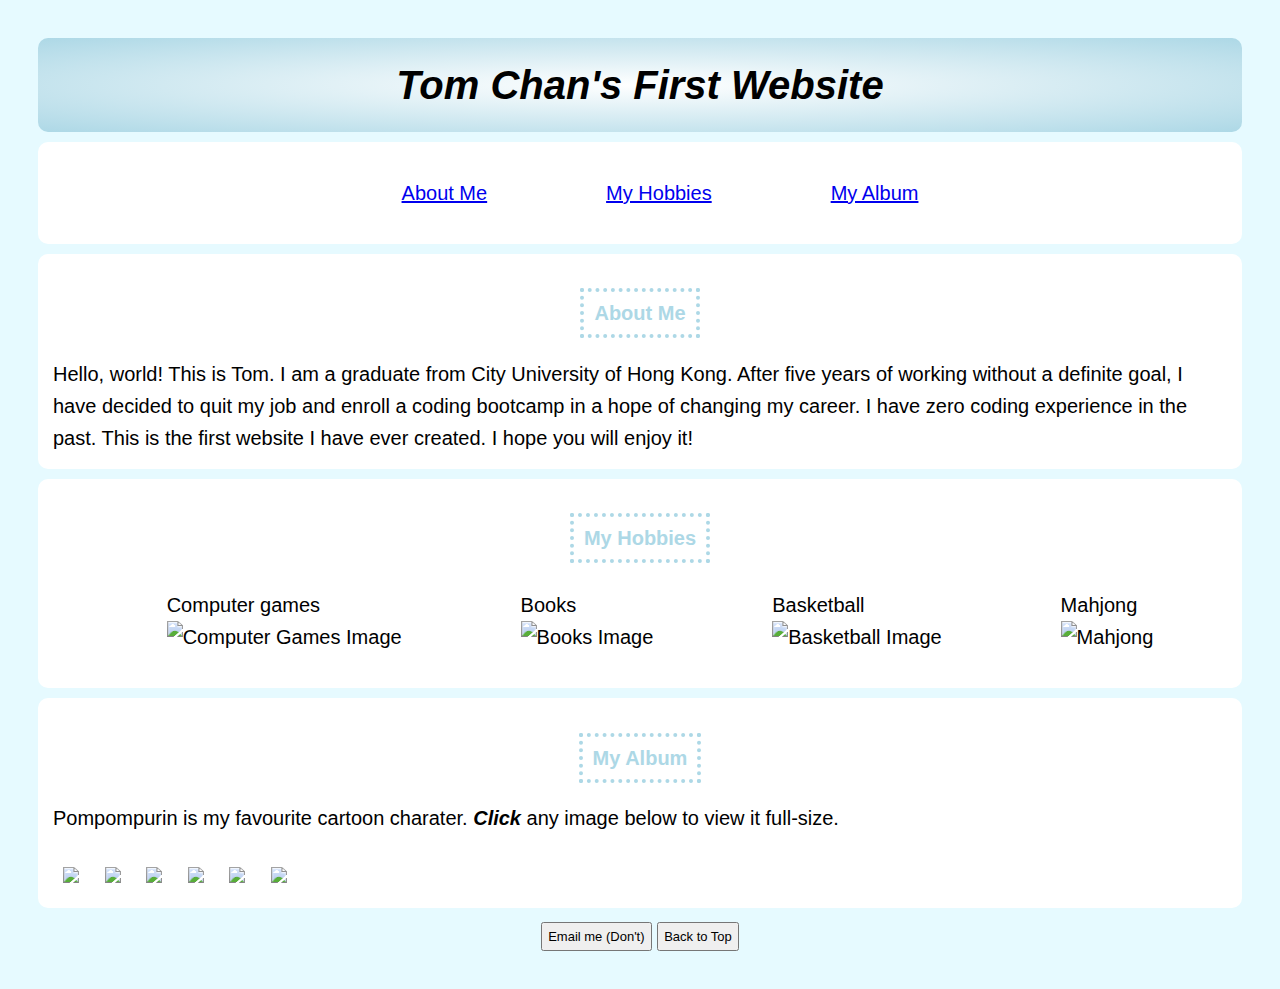
==== Old About Me/Old About Me.html @ 49436887 "Final Website" ====
<!DOCTYPE html>
<html>
	<head>
		<title>About Me</title>
		<link href="About Me.css" rel="stylesheet">
		<script src="javascript/About Me"></script>
	</head>
	
	<body>
		<!-- header start -->
		<div id="header" class="section">
			<p>Tom Chan's First Website</p>
		</div>
		<!-- header end -->
				
		<!-- Nat bar start-->
		<div id="nav" class="section">
			<ul>
	  			<li><a href="#introduction">About Me</a></li>
	 		 	<li><a href="#hobbies">My Hobbies</a></li>
	 		 	<li><a href="#album">My Album</a></li>
			</ul>		
		</div>
		<!-- Nat bar end-->
				
		<!-- Intro start-->
		<div id="introduction" class="section">
			<h1><span>About Me</span></h1>
			<p>
				Hello, world! This is Tom.  I am a graduate from City University of Hong Kong. After five years of working without a definite goal, I have decided to quit my job and enroll a coding bootcamp in a hope of changing my career. I have zero coding experience in the past. This is the first website I have ever created. I hope you will enjoy it!
			</p>
		</div>
		<!-- Intro end-->	
		
		<!-- My Hobbies start-->
		<div id="hobbies"class="section">
			<h1><span>My Hobbies</span></h1>
			<ul>
				<li>
					<p>Computer games <br/> 
					<img src="https://media.wired.com/photos/5a99f809b4bf6c3e4d405abc/master/w_799,c_limit/PS4-Pro-SOURCE-Sony.jpg" alt="Computer Games Image">
					</p>
				</li>
				<li>
					<p>Books <br/> 
					<img src="https://www.incimages.com/uploaded_files/image/970x450/getty_883231284_200013331818843182490_335833.jpg" alt="Books Image">
					</p>
				</li>
				<li>
					<p>Basketball <br/> 
					<img src="https://www.sporttechie.com/wp-content/uploads/2017/10/GettyImages-633848228.jpg" alt="Basketball Image">
					</p>
				</li>
				<li>
					<p>Mahjong <br/> 
					<img src="https://i1.kknews.cc/SIG=102g8pg/1p5p00049r63s29q5688.jpg" alt="Mahjong">
					</p>
				</li>
			</ul>
		</div>
		<!-- My Hobbies end-->
				
		
		<!--My Album -->
		<div id="album" class="section">
			<h1><span>My Album</span></h1>
			<p>Pompompurin is my favourite cartoon charater. <b><i>Click</i></b> any  image below to view it full-size.</p>
			  <a target="_blank" href="images/Album 1.jpg">
			  	<img src="images/Album 1.jpg" alt="Album Photo 1">
  			  </a>
  			   <a target="_blank" href="images/Album 2.jpg">
    			<img src="images/Album 2.jpg" alt="Album Photo 2">
  			  </a>
  			  <a target="_blank" href="images/Album 3.jpg">
    			<img src="images/Album 3.jpg" alt="Album Photo 3">
  			  </a>
  			  <a target="_blank" href="images/Album 4.jpg">
    			<img src="images/Album 4.jpg" alt="Album Photo 4">
  			  </a>
  			   <a target="_blank" href="images/Album 5.jpg">
    			<img src="images/Album 5.jpg" alt="Album Photo 5">
  			  </a>
  			  <a target="_blank" href="images/Album 6.jpg">
    			<img src="images/Album 6.jpg" alt="Album Photo 6">
  			  </a>
		</div>
		<!-- My Album -->				
	</body>
	
	<!-- End Button -->	
	<div id="button" class="footer">
		<button onclick="location.href='mailto:ittomchan@gmail.com'" class="myBtn" title="Email me">Email me (Don't) </button>
		
		<button onclick="backFuntion()" class="myBtn" title="Go to top">Back to Top</button>
	</div>
	<!-- End Button -->	
	
</html>
---- Old About Me/About Me.css ----
body {
	font-family: "Helvetica" ;
	font-size: 15pt;
	background-color: #e6faff;
	padding: 30px;
	line-height: 1.6;
}
h1 {
	font-size: 15pt;
	color: #add8e6;
	text-align: center;
	padding: 15px 0 15px 0;
}
h1 span {
	border: 4px dotted #add8e6;
	padding: 10px;
}
p {
	padding: 0;
	margin: 0;
	font-family: "Helvetica";
}

.section {
	background-color: #fff;
	padding: 15px;
	margin-bottom: 10px;
	border-radius: 10px;
}

#header {
	background:radial-gradient(#ffffff, #add8e6);
	font-size: 30pt;
	font-family: "Helvetica";
	font-style: italic;
	text-align: center;
	font-weight: bold;
}

/*Hobbies*/

#hobbies img {
  height: 200px;
  width: 200px;
}

li {
	display: inline-block;
	font-weight: normal;
	font-family: "Helvetica";
	text-align: left;
	margin: 0 5%;
}

ul {
	text-align: center;
}

/*Album*/

#album{
	text-align: left;
}

#album img {
	height: 20%;
 	width: 20%;
 	margin: 10px 10px;
 	font-size: 0;
}

#album p {
	text-align: left;
	margin: 10px 0;
}

/*Button*/

.myBtn {
    padding: 5px; 
    font-size: 13px; 
}

.footer {
	text-align: center;
}

/*navigation bar*/

#nav {
	font-family: Arial, Helvetica, sans-serif;
	font-size: 20px;
}

/* links*/
#album a:link {
    color: white;
}

#album a:visited {
    color: white;
}

#album a:hover {
    color: white;
}

#album a:active {
    color: white;
}
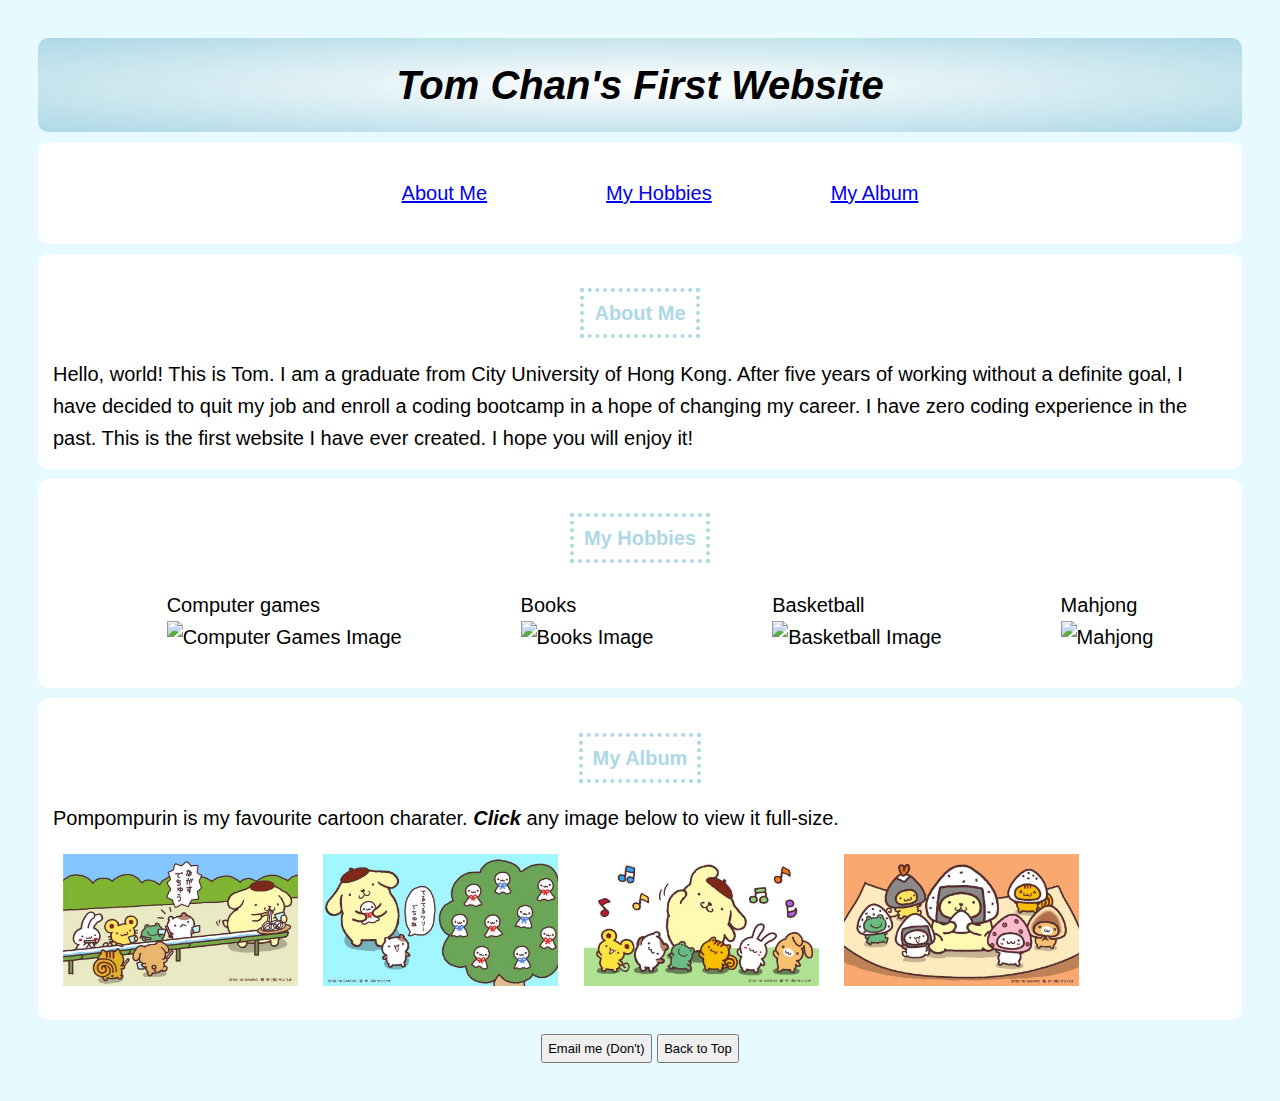
==== commit d9059694: "solving links2" ====
--- a/Old About Me/Old About Me.html
+++ b/Old About Me/Old About Me.html
@@ -65,23 +65,17 @@
 		<div id="album" class="section">
 			<h1><span>My Album</span></h1>
 			<p>Pompompurin is my favourite cartoon charater. <b><i>Click</i></b> any  image below to view it full-size.</p>
-			  <a target="_blank" href="images/Album 1.jpg">
-			  	<img src="images/Album 1.jpg" alt="Album Photo 1">
+			  <a target="_blank" href="Images/Album1.jpg">
+			  	<img src="Images/Album1.jpg" alt="Album Photo 1">
   			  </a>
-  			   <a target="_blank" href="images/Album 2.jpg">
-    			<img src="images/Album 2.jpg" alt="Album Photo 2">
+  			   <a target="_blank" href="Images/Album2.jpg">
+    			<img src="Images/Album2.jpg" alt="Album Photo 2">
   			  </a>
-  			  <a target="_blank" href="images/Album 3.jpg">
-    			<img src="images/Album 3.jpg" alt="Album Photo 3">
+  			  <a target="_blank" href="Images/Album3.jpg">
+    			<img src="Images/Album3.jpg" alt="Album Photo 3">
   			  </a>
-  			  <a target="_blank" href="images/Album 4.jpg">
-    			<img src="images/Album 4.jpg" alt="Album Photo 4">
-  			  </a>
-  			   <a target="_blank" href="images/Album 5.jpg">
-    			<img src="images/Album 5.jpg" alt="Album Photo 5">
-  			  </a>
-  			  <a target="_blank" href="images/Album 6.jpg">
-    			<img src="images/Album 6.jpg" alt="Album Photo 6">
+  			  <a target="_blank" href="Images/Album4.jpg">
+    			<img src="Images/Album4.jpg" alt="Album Photo 4">
   			  </a>
 		</div>
 		<!-- My Album -->				
